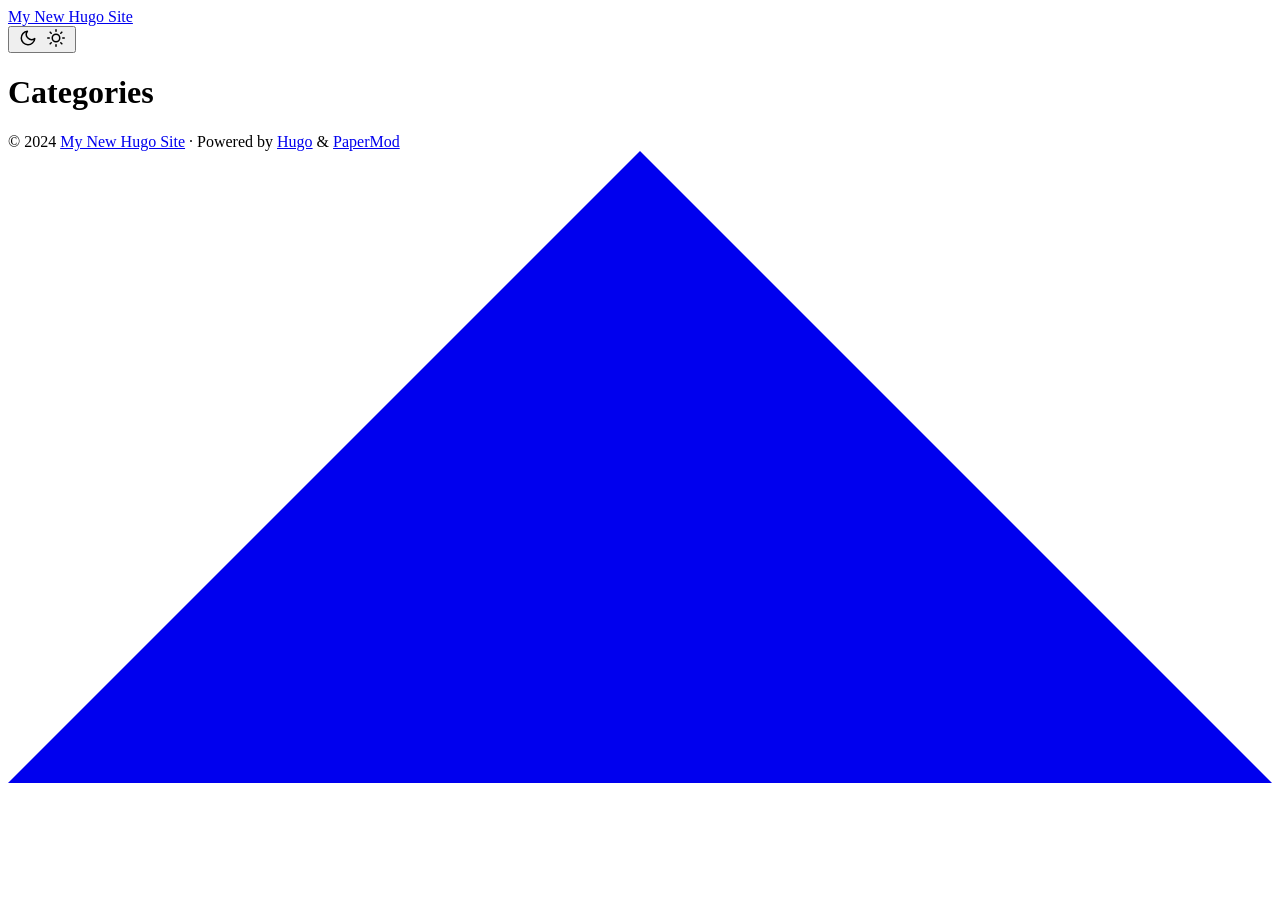
==== public/categories/index.html @ 7ca3d868 "Initial commit" ====
<!DOCTYPE html>
<html lang="en" dir="auto">

<head><script src="/livereload.js?mindelay=10&amp;v=2&amp;port=1313&amp;path=livereload" data-no-instant defer></script><meta charset="utf-8">
<meta http-equiv="X-UA-Compatible" content="IE=edge">
<meta name="viewport" content="width=device-width, initial-scale=1, shrink-to-fit=no">
<meta name="robots" content="noindex, nofollow">
<title>Categories | My New Hugo Site</title>
<meta name="keywords" content="">
<meta name="description" content="">
<meta name="author" content="">
<link rel="canonical" href="http://localhost:1313/categories/">
<link crossorigin="anonymous" href="/assets/css/stylesheet.54405a410796490bc874ab6181fac9b675753cc2b91375d8f882566459eca428.css" integrity="sha256-VEBaQQeWSQvIdKthgfrJtnV1PMK5E3XY&#43;IJWZFnspCg=" rel="preload stylesheet" as="style">
<link rel="icon" href="http://localhost:1313/favicon.ico">
<link rel="icon" type="image/png" sizes="16x16" href="http://localhost:1313/favicon-16x16.png">
<link rel="icon" type="image/png" sizes="32x32" href="http://localhost:1313/favicon-32x32.png">
<link rel="apple-touch-icon" href="http://localhost:1313/apple-touch-icon.png">
<link rel="mask-icon" href="http://localhost:1313/safari-pinned-tab.svg">
<meta name="theme-color" content="#2e2e33">
<meta name="msapplication-TileColor" content="#2e2e33">
<link rel="alternate" type="application/rss+xml" href="http://localhost:1313/categories/index.xml">
<link rel="alternate" hreflang="en" href="http://localhost:1313/categories/">
<noscript>
    <style>
        #theme-toggle,
        .top-link {
            display: none;
        }

    </style>
    <style>
        @media (prefers-color-scheme: dark) {
            :root {
                --theme: rgb(29, 30, 32);
                --entry: rgb(46, 46, 51);
                --primary: rgb(218, 218, 219);
                --secondary: rgb(155, 156, 157);
                --tertiary: rgb(65, 66, 68);
                --content: rgb(196, 196, 197);
                --code-block-bg: rgb(46, 46, 51);
                --code-bg: rgb(55, 56, 62);
                --border: rgb(51, 51, 51);
            }

            .list {
                background: var(--theme);
            }

            .list:not(.dark)::-webkit-scrollbar-track {
                background: 0 0;
            }

            .list:not(.dark)::-webkit-scrollbar-thumb {
                border-color: var(--theme);
            }
        }

    </style>
</noscript>
</head>

<body class="list" id="top">
<script>
    if (localStorage.getItem("pref-theme") === "dark") {
        document.body.classList.add('dark');
    } else if (localStorage.getItem("pref-theme") === "light") {
        document.body.classList.remove('dark')
    } else if (window.matchMedia('(prefers-color-scheme: dark)').matches) {
        document.body.classList.add('dark');
    }

</script>

<header class="header">
    <nav class="nav">
        <div class="logo">
            <a href="http://localhost:1313/" accesskey="h" title="My New Hugo Site (Alt + H)">My New Hugo Site</a>
            <div class="logo-switches">
                <button id="theme-toggle" accesskey="t" title="(Alt + T)">
                    <svg id="moon" xmlns="http://www.w3.org/2000/svg" width="24" height="18" viewBox="0 0 24 24"
                        fill="none" stroke="currentColor" stroke-width="2" stroke-linecap="round"
                        stroke-linejoin="round">
                        <path d="M21 12.79A9 9 0 1 1 11.21 3 7 7 0 0 0 21 12.79z"></path>
                    </svg>
                    <svg id="sun" xmlns="http://www.w3.org/2000/svg" width="24" height="18" viewBox="0 0 24 24"
                        fill="none" stroke="currentColor" stroke-width="2" stroke-linecap="round"
                        stroke-linejoin="round">
                        <circle cx="12" cy="12" r="5"></circle>
                        <line x1="12" y1="1" x2="12" y2="3"></line>
                        <line x1="12" y1="21" x2="12" y2="23"></line>
                        <line x1="4.22" y1="4.22" x2="5.64" y2="5.64"></line>
                        <line x1="18.36" y1="18.36" x2="19.78" y2="19.78"></line>
                        <line x1="1" y1="12" x2="3" y2="12"></line>
                        <line x1="21" y1="12" x2="23" y2="12"></line>
                        <line x1="4.22" y1="19.78" x2="5.64" y2="18.36"></line>
                        <line x1="18.36" y1="5.64" x2="19.78" y2="4.22"></line>
                    </svg>
                </button>
            </div>
        </div>
        <ul id="menu">
        </ul>
    </nav>
</header>
<main class="main">
<header class="page-header">
    <h1>Categories</h1>
</header>

<ul class="terms-tags">
</ul>
    </main>
    
<footer class="footer">
        <span>&copy; 2024 <a href="http://localhost:1313/">My New Hugo Site</a></span> · 

    <span>
        Powered by
        <a href="https://gohugo.io/" rel="noopener noreferrer" target="_blank">Hugo</a> &
        <a href="https://github.com/adityatelange/hugo-PaperMod/" rel="noopener" target="_blank">PaperMod</a>
    </span>
</footer>
<a href="#top" aria-label="go to top" title="Go to Top (Alt + G)" class="top-link" id="top-link" accesskey="g">
    <svg xmlns="http://www.w3.org/2000/svg" viewBox="0 0 12 6" fill="currentColor">
        <path d="M12 6H0l6-6z" />
    </svg>
</a>

<script>
    let menu = document.getElementById('menu')
    if (menu) {
        menu.scrollLeft = localStorage.getItem("menu-scroll-position");
        menu.onscroll = function () {
            localStorage.setItem("menu-scroll-position", menu.scrollLeft);
        }
    }

    document.querySelectorAll('a[href^="#"]').forEach(anchor => {
        anchor.addEventListener("click", function (e) {
            e.preventDefault();
            var id = this.getAttribute("href").substr(1);
            if (!window.matchMedia('(prefers-reduced-motion: reduce)').matches) {
                document.querySelector(`[id='${decodeURIComponent(id)}']`).scrollIntoView({
                    behavior: "smooth"
                });
            } else {
                document.querySelector(`[id='${decodeURIComponent(id)}']`).scrollIntoView();
            }
            if (id === "top") {
                history.replaceState(null, null, " ");
            } else {
                history.pushState(null, null, `#${id}`);
            }
        });
    });

</script>
<script>
    var mybutton = document.getElementById("top-link");
    window.onscroll = function () {
        if (document.body.scrollTop > 800 || document.documentElement.scrollTop > 800) {
            mybutton.style.visibility = "visible";
            mybutton.style.opacity = "1";
        } else {
            mybutton.style.visibility = "hidden";
            mybutton.style.opacity = "0";
        }
    };

</script>
<script>
    document.getElementById("theme-toggle").addEventListener("click", () => {
        if (document.body.className.includes("dark")) {
            document.body.classList.remove('dark');
            localStorage.setItem("pref-theme", 'light');
        } else {
            document.body.classList.add('dark');
            localStorage.setItem("pref-theme", 'dark');
        }
    })

</script>
</body>

</html>
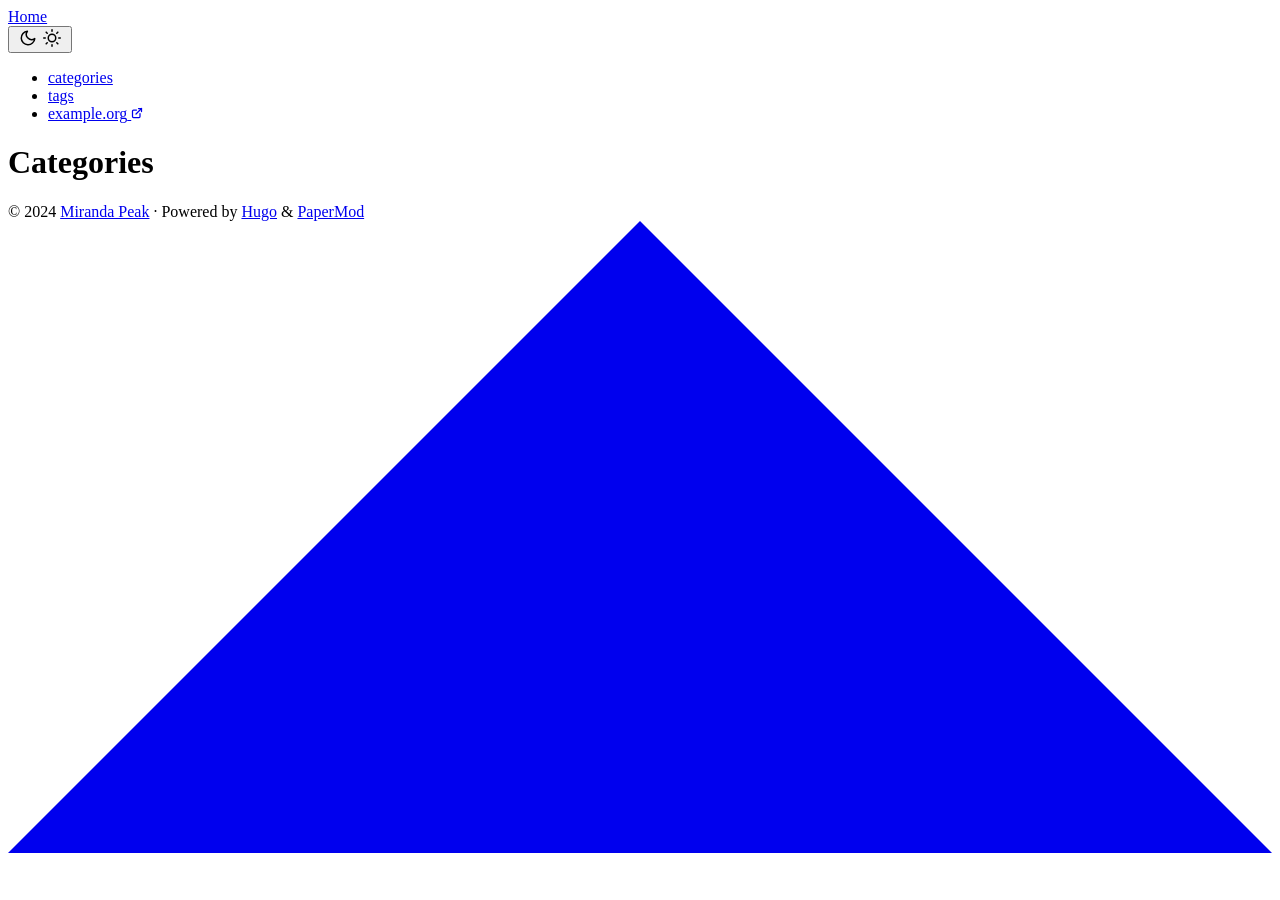
==== commit 33f2d265: "Add gitignore." ====
--- a/public/categories/index.html
+++ b/public/categories/index.html
@@ -1,185 +1,6 @@
-<!DOCTYPE html>
-<html lang="en" dir="auto">
-
-<head><script src="/livereload.js?mindelay=10&amp;v=2&amp;port=1313&amp;path=livereload" data-no-instant defer></script><meta charset="utf-8">
-<meta http-equiv="X-UA-Compatible" content="IE=edge">
-<meta name="viewport" content="width=device-width, initial-scale=1, shrink-to-fit=no">
-<meta name="robots" content="noindex, nofollow">
-<title>Categories | My New Hugo Site</title>
-<meta name="keywords" content="">
-<meta name="description" content="">
-<meta name="author" content="">
-<link rel="canonical" href="http://localhost:1313/categories/">
-<link crossorigin="anonymous" href="/assets/css/stylesheet.54405a410796490bc874ab6181fac9b675753cc2b91375d8f882566459eca428.css" integrity="sha256-VEBaQQeWSQvIdKthgfrJtnV1PMK5E3XY&#43;IJWZFnspCg=" rel="preload stylesheet" as="style">
-<link rel="icon" href="http://localhost:1313/favicon.ico">
-<link rel="icon" type="image/png" sizes="16x16" href="http://localhost:1313/favicon-16x16.png">
-<link rel="icon" type="image/png" sizes="32x32" href="http://localhost:1313/favicon-32x32.png">
-<link rel="apple-touch-icon" href="http://localhost:1313/apple-touch-icon.png">
-<link rel="mask-icon" href="http://localhost:1313/safari-pinned-tab.svg">
-<meta name="theme-color" content="#2e2e33">
-<meta name="msapplication-TileColor" content="#2e2e33">
-<link rel="alternate" type="application/rss+xml" href="http://localhost:1313/categories/index.xml">
-<link rel="alternate" hreflang="en" href="http://localhost:1313/categories/">
-<noscript>
-    <style>
-        #theme-toggle,
-        .top-link {
-            display: none;
-        }
-
-    </style>
-    <style>
-        @media (prefers-color-scheme: dark) {
-            :root {
-                --theme: rgb(29, 30, 32);
-                --entry: rgb(46, 46, 51);
-                --primary: rgb(218, 218, 219);
-                --secondary: rgb(155, 156, 157);
-                --tertiary: rgb(65, 66, 68);
-                --content: rgb(196, 196, 197);
-                --code-block-bg: rgb(46, 46, 51);
-                --code-bg: rgb(55, 56, 62);
-                --border: rgb(51, 51, 51);
-            }
-
-            .list {
-                background: var(--theme);
-            }
-
-            .list:not(.dark)::-webkit-scrollbar-track {
-                background: 0 0;
-            }
-
-            .list:not(.dark)::-webkit-scrollbar-thumb {
-                border-color: var(--theme);
-            }
-        }
-
-    </style>
-</noscript>
-</head>
-
-<body class="list" id="top">
-<script>
-    if (localStorage.getItem("pref-theme") === "dark") {
-        document.body.classList.add('dark');
-    } else if (localStorage.getItem("pref-theme") === "light") {
-        document.body.classList.remove('dark')
-    } else if (window.matchMedia('(prefers-color-scheme: dark)').matches) {
-        document.body.classList.add('dark');
-    }
-
-</script>
-
-<header class="header">
-    <nav class="nav">
-        <div class="logo">
-            <a href="http://localhost:1313/" accesskey="h" title="My New Hugo Site (Alt + H)">My New Hugo Site</a>
-            <div class="logo-switches">
-                <button id="theme-toggle" accesskey="t" title="(Alt + T)">
-                    <svg id="moon" xmlns="http://www.w3.org/2000/svg" width="24" height="18" viewBox="0 0 24 24"
-                        fill="none" stroke="currentColor" stroke-width="2" stroke-linecap="round"
-                        stroke-linejoin="round">
-                        <path d="M21 12.79A9 9 0 1 1 11.21 3 7 7 0 0 0 21 12.79z"></path>
-                    </svg>
-                    <svg id="sun" xmlns="http://www.w3.org/2000/svg" width="24" height="18" viewBox="0 0 24 24"
-                        fill="none" stroke="currentColor" stroke-width="2" stroke-linecap="round"
-                        stroke-linejoin="round">
-                        <circle cx="12" cy="12" r="5"></circle>
-                        <line x1="12" y1="1" x2="12" y2="3"></line>
-                        <line x1="12" y1="21" x2="12" y2="23"></line>
-                        <line x1="4.22" y1="4.22" x2="5.64" y2="5.64"></line>
-                        <line x1="18.36" y1="18.36" x2="19.78" y2="19.78"></line>
-                        <line x1="1" y1="12" x2="3" y2="12"></line>
-                        <line x1="21" y1="12" x2="23" y2="12"></line>
-                        <line x1="4.22" y1="19.78" x2="5.64" y2="18.36"></line>
-                        <line x1="18.36" y1="5.64" x2="19.78" y2="4.22"></line>
-                    </svg>
-                </button>
-            </div>
-        </div>
-        <ul id="menu">
-        </ul>
-    </nav>
-</header>
-<main class="main">
-<header class="page-header">
-    <h1>Categories</h1>
-</header>
-
-<ul class="terms-tags">
-</ul>
-    </main>
-    
-<footer class="footer">
-        <span>&copy; 2024 <a href="http://localhost:1313/">My New Hugo Site</a></span> · 
-
-    <span>
-        Powered by
-        <a href="https://gohugo.io/" rel="noopener noreferrer" target="_blank">Hugo</a> &
-        <a href="https://github.com/adityatelange/hugo-PaperMod/" rel="noopener" target="_blank">PaperMod</a>
-    </span>
-</footer>
-<a href="#top" aria-label="go to top" title="Go to Top (Alt + G)" class="top-link" id="top-link" accesskey="g">
-    <svg xmlns="http://www.w3.org/2000/svg" viewBox="0 0 12 6" fill="currentColor">
-        <path d="M12 6H0l6-6z" />
-    </svg>
-</a>
-
-<script>
-    let menu = document.getElementById('menu')
-    if (menu) {
-        menu.scrollLeft = localStorage.getItem("menu-scroll-position");
-        menu.onscroll = function () {
-            localStorage.setItem("menu-scroll-position", menu.scrollLeft);
-        }
-    }
-
-    document.querySelectorAll('a[href^="#"]').forEach(anchor => {
-        anchor.addEventListener("click", function (e) {
-            e.preventDefault();
-            var id = this.getAttribute("href").substr(1);
-            if (!window.matchMedia('(prefers-reduced-motion: reduce)').matches) {
-                document.querySelector(`[id='${decodeURIComponent(id)}']`).scrollIntoView({
-                    behavior: "smooth"
-                });
-            } else {
-                document.querySelector(`[id='${decodeURIComponent(id)}']`).scrollIntoView();
-            }
-            if (id === "top") {
-                history.replaceState(null, null, " ");
-            } else {
-                history.pushState(null, null, `#${id}`);
-            }
-        });
-    });
-
-</script>
-<script>
-    var mybutton = document.getElementById("top-link");
-    window.onscroll = function () {
-        if (document.body.scrollTop > 800 || document.documentElement.scrollTop > 800) {
-            mybutton.style.visibility = "visible";
-            mybutton.style.opacity = "1";
-        } else {
-            mybutton.style.visibility = "hidden";
-            mybutton.style.opacity = "0";
-        }
-    };
-
-</script>
-<script>
-    document.getElementById("theme-toggle").addEventListener("click", () => {
-        if (document.body.className.includes("dark")) {
-            document.body.classList.remove('dark');
-            localStorage.setItem("pref-theme", 'light');
-        } else {
-            document.body.classList.add('dark');
-            localStorage.setItem("pref-theme", 'dark');
-        }
-    })
-
-</script>
-</body>
-
-</html>
+<!doctype html><html lang=en dir=auto><head><script src="/livereload.js?mindelay=10&amp;v=2&amp;port=1313&amp;path=livereload" data-no-instant defer></script><meta charset=utf-8><meta http-equiv=X-UA-Compatible content="IE=edge"><meta name=viewport content="width=device-width,initial-scale=1,shrink-to-fit=no"><meta name=robots content="index, follow"><title>Categories | Miranda Peak</title>
+<meta name=keywords content><meta name=description content="ExampleSite description"><meta name=author content="Me"><link rel=canonical href=http://localhost:1313/categories/><link crossorigin=anonymous href=/assets/css/stylesheet.54405a410796490bc874ab6181fac9b675753cc2b91375d8f882566459eca428.css integrity="sha256-VEBaQQeWSQvIdKthgfrJtnV1PMK5E3XY+IJWZFnspCg=" rel="preload stylesheet" as=style><link rel=icon href=http://localhost:1313/%3Clink%20/%20abs%20url%3E><link rel=icon type=image/png sizes=16x16 href=http://localhost:1313/%3Clink%20/%20abs%20url%3E><link rel=icon type=image/png sizes=32x32 href=http://localhost:1313/%3Clink%20/%20abs%20url%3E><link rel=apple-touch-icon href=http://localhost:1313/%3Clink%20/%20abs%20url%3E><link rel=mask-icon href=http://localhost:1313/%3Clink%20/%20abs%20url%3E><meta name=theme-color content="#2e2e33"><meta name=msapplication-TileColor content="#2e2e33"><link rel=alternate type=application/rss+xml href=http://localhost:1313/categories/index.xml><link rel=alternate hreflang=en href=http://localhost:1313/categories/><noscript><style>#theme-toggle,.top-link{display:none}</style><style>@media(prefers-color-scheme:dark){:root{--theme:rgb(29, 30, 32);--entry:rgb(46, 46, 51);--primary:rgb(218, 218, 219);--secondary:rgb(155, 156, 157);--tertiary:rgb(65, 66, 68);--content:rgb(196, 196, 197);--code-block-bg:rgb(46, 46, 51);--code-bg:rgb(55, 56, 62);--border:rgb(51, 51, 51)}.list{background:var(--theme)}.list:not(.dark)::-webkit-scrollbar-track{background:0 0}.list:not(.dark)::-webkit-scrollbar-thumb{border-color:var(--theme)}}</style></noscript><meta property="og:title" content="Categories"><meta property="og:description" content="ExampleSite description"><meta property="og:type" content="website"><meta property="og:url" content="http://localhost:1313/categories/"><meta property="og:image" content="http://localhost:1313/%3Clink%20or%20path%20of%20image%20for%20opengraph,%20twitter-cards%3E"><meta property="og:site_name" content="ExampleSite"><meta name=twitter:card content="summary_large_image"><meta name=twitter:image content="http://localhost:1313/%3Clink%20or%20path%20of%20image%20for%20opengraph,%20twitter-cards%3E"><meta name=twitter:title content="Categories"><meta name=twitter:description content="ExampleSite description"></head><body class=list id=top><script>localStorage.getItem("pref-theme")==="dark"?document.body.classList.add("dark"):localStorage.getItem("pref-theme")==="light"?document.body.classList.remove("dark"):window.matchMedia("(prefers-color-scheme: dark)").matches&&document.body.classList.add("dark")</script><header class=header><nav class=nav><div class=logo><a href=http://localhost:1313/ accesskey=h title="Home (Alt + H)"><img src=http://localhost:1313/apple-touch-icon.png alt aria-label=logo height=35>Home</a><div class=logo-switches><button id=theme-toggle accesskey=t title="(Alt + T)"><svg id="moon" xmlns="http://www.w3.org/2000/svg" width="24" height="18" viewBox="0 0 24 24" fill="none" stroke="currentcolor" stroke-width="2" stroke-linecap="round" stroke-linejoin="round"><path d="M21 12.79A9 9 0 1111.21 3 7 7 0 0021 12.79z"/></svg><svg id="sun" xmlns="http://www.w3.org/2000/svg" width="24" height="18" viewBox="0 0 24 24" fill="none" stroke="currentcolor" stroke-width="2" stroke-linecap="round" stroke-linejoin="round"><circle cx="12" cy="12" r="5"/><line x1="12" y1="1" x2="12" y2="3"/><line x1="12" y1="21" x2="12" y2="23"/><line x1="4.22" y1="4.22" x2="5.64" y2="5.64"/><line x1="18.36" y1="18.36" x2="19.78" y2="19.78"/><line x1="1" y1="12" x2="3" y2="12"/><line x1="21" y1="12" x2="23" y2="12"/><line x1="4.22" y1="19.78" x2="5.64" y2="18.36"/><line x1="18.36" y1="5.64" x2="19.78" y2="4.22"/></svg></button></div></div><ul id=menu><li><a href=http://localhost:1313/categories/ title=categories><span class=active>categories</span></a></li><li><a href=http://localhost:1313/tags/ title=tags><span>tags</span></a></li><li><a href=https://example.org title=example.org><span>example.org</span>&nbsp;<svg fill="none" shape-rendering="geometricPrecision" stroke="currentcolor" stroke-linecap="round" stroke-linejoin="round" stroke-width="2.5" viewBox="0 0 24 24" height="12" width="12"><path d="M18 13v6a2 2 0 01-2 2H5a2 2 0 01-2-2V8a2 2 0 012-2h6"/><path d="M15 3h6v6"/><path d="M10 14 21 3"/></svg></a></li></ul></nav></header><main class=main><header class=page-header><h1>Categories</h1></header><ul class=terms-tags></ul></main><footer class=footer><span>&copy; 2024 <a href=http://localhost:1313/>Miranda Peak</a></span> ·
+<span>Powered by
+<a href=https://gohugo.io/ rel="noopener noreferrer" target=_blank>Hugo</a> &
+        <a href=https://github.com/adityatelange/hugo-PaperMod/ rel=noopener target=_blank>PaperMod</a></span></footer><a href=#top aria-label="go to top" title="Go to Top (Alt + G)" class=top-link id=top-link accesskey=g><svg xmlns="http://www.w3.org/2000/svg" viewBox="0 0 12 6" fill="currentcolor"><path d="M12 6H0l6-6z"/></svg>
+</a><script>let menu=document.getElementById("menu");menu&&(menu.scrollLeft=localStorage.getItem("menu-scroll-position"),menu.onscroll=function(){localStorage.setItem("menu-scroll-position",menu.scrollLeft)}),document.querySelectorAll('a[href^="#"]').forEach(e=>{e.addEventListener("click",function(e){e.preventDefault();var t=this.getAttribute("href").substr(1);window.matchMedia("(prefers-reduced-motion: reduce)").matches?document.querySelector(`[id='${decodeURIComponent(t)}']`).scrollIntoView():document.querySelector(`[id='${decodeURIComponent(t)}']`).scrollIntoView({behavior:"smooth"}),t==="top"?history.replaceState(null,null," "):history.pushState(null,null,`#${t}`)})})</script><script>var mybutton=document.getElementById("top-link");window.onscroll=function(){document.body.scrollTop>800||document.documentElement.scrollTop>800?(mybutton.style.visibility="visible",mybutton.style.opacity="1"):(mybutton.style.visibility="hidden",mybutton.style.opacity="0")}</script><script>document.getElementById("theme-toggle").addEventListener("click",()=>{document.body.className.includes("dark")?(document.body.classList.remove("dark"),localStorage.setItem("pref-theme","light")):(document.body.classList.add("dark"),localStorage.setItem("pref-theme","dark"))})</script></body></html>
